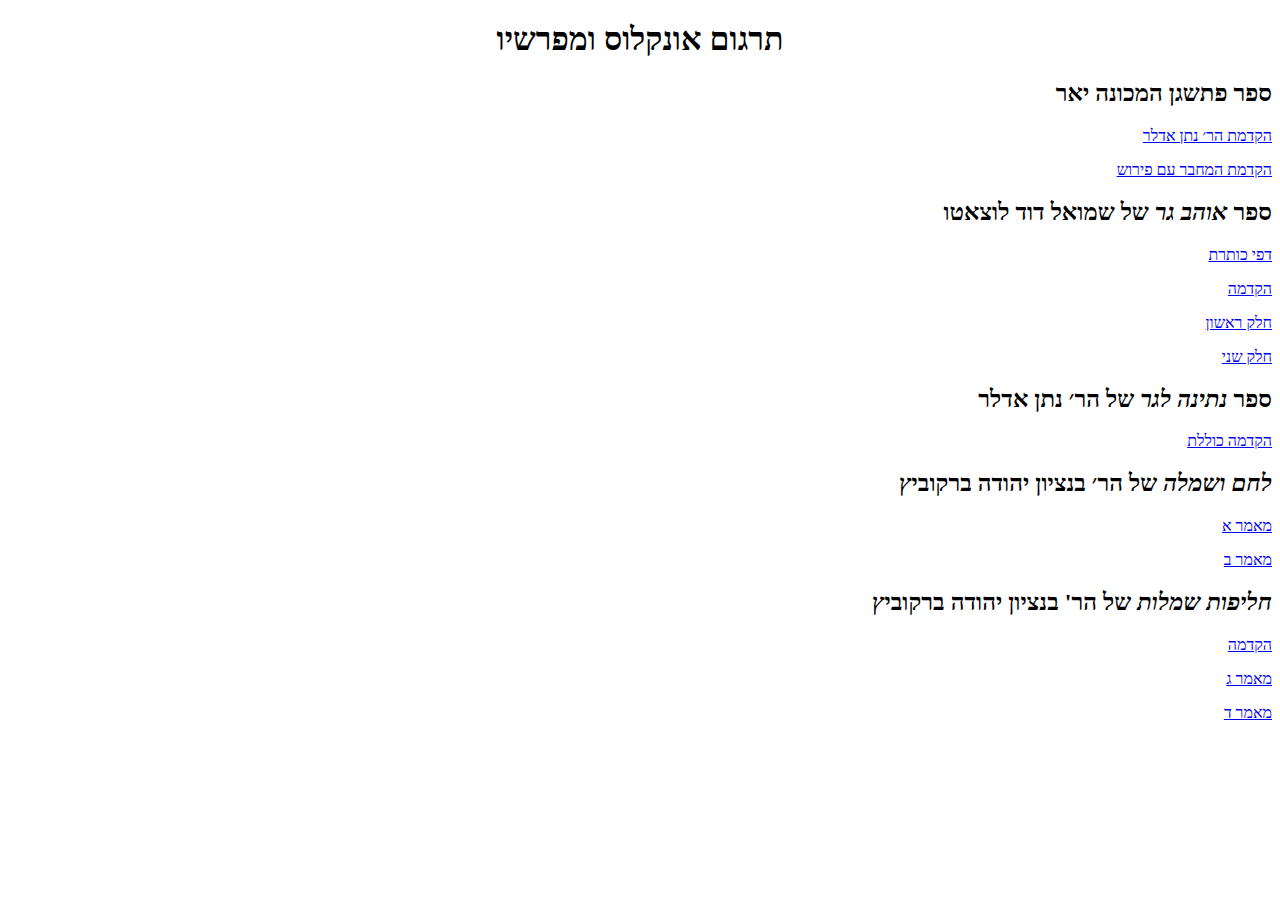
==== index.html @ ff175fc5 "Initialize project with existing content" ====
<!DOCTYPE html>
<html>
<head>
<meta charset="UTF-8">
<title>תרגום אונקלוס ומפרשיו</title>
<link rel="stylesheet" type="text/css" href="onkelos.css">
</head>
<body dir="rtl">
  <h1>תרגום אונקלוס ומפרשיו</h1>
  <h2>ספר פתשגן המכונה יאר</h2>
  <p>
    <a href="yaer_adler_intro.html">הקדמת הר׳ נתן אדלר</a>
  </p>
  <p>
    <a href="yaer_intro.html">הקדמת המחבר עם פירוש</a>
  </p>
  <h2>ספר <cite>אוהב גר</cite> של שמואל דוד לוצאטו</h2>
  <p>
    <a href="ohev_ger_kotarot.html">דפי כותרת</a>
  </p>
  <p>
    <a href="ohev_ger_hakdama.html">הקדמה</a>
  </p>
  <p>
    <a href="ohev_ger_helek1.html">חלק ראשון</a>
  </p>
  <p>
    <a href="ohev_ger_helek2.html">חלק שני</a>
  </p>

  <h2>ספר <cite>נתינה לגר</cite> של הר׳ נתן אדלר</h2>
  <p>
    <a href="netina_lager_hakdama.html">הקדמה כוללת</a>
  </p>
  <h2><cite>לחם ושמלה</cite> של הר׳ בנציון יהודה ברקוביץ</h2>
  <p>
    <a href="lehem_vesimla_maamar1.html">מאמר א</a>
  </p>
  <p>
    <a href="lehem_vesimla_maamar2.html">מאמר ב</a>
  </p>
  <h2><cite>חליפות שמלות</cite> של הר' בנציון יהודה ברקוביץ</h2>
  <p><a href="halifot_semalot_hakdama.html">הקדמה</a></p>
  <p><a href="halifot_semalot_maamar3.html">מאמר ג</a></p>
  <p><a href="halifot_semalot_maamar4.html">מאמר ד</a></p>
</body>
</html>
---- onkelos.css ----
@CHARSET "UTF-8";

h1 {
	text-align: center;
}

q {
	quotes: "\201e" "\201c"
}

div.quote>p::before {
	content: "\201e";
}

div.quote>p:last-child::after {
	content: "\201c";
}

div.index {
	font-size: larger;
	font-weight: bolder;
	margin: 2em 1em 0.5em 1em;
}

.commentary {
	font-family: sans-serif;
}

strong {
	letter-spacing: 0.05em;
}

cite {
	font-weight: bolder;
}

.edition_2 {
	font-style: oblique;
}

ol {
	list-style-type: hebrew;
}

li > p { margin: 0;}

blockquote {
	width: 75%;
	padding: 0 1em 0 1em;
	font-size: x-large;
	font-family: serif;
	text-align: justify;
}

span.subhead {
	font-weight: bolder;
	font-size: xx-large;
}

.koteret {
	font-family: serif;
	font-size: x-large;
	text-align: center;
}

a.footnote_ref {
	vertical-align: super;
	font-size: smaller;
	line-height: normal;
}

.footnote,.footnotes {
	font-size: smaller;
}

a.footnote_backref {
	font-size: smaller;
	margin-left: 1ch;
}

a.footnote_backref::after {
	content: ")";
}

.my_note {
    font-size: smaller;
    font-style: italic;
    color: purple;
}

a.index {
	display: inline-block;
	padding: 0.2em;
}

.koteret>div {
	margin: 1em;
}

.big_koteret {
	font-size: xx-large;
	font-weight: bolder;
	letter-spacing: 0.1em;
}

.small_koteret {
	font-size: smaller;
}

.spacy_koteret {
	font-size: large;
	letter-spacing: 0.2em;
}

.pasuk {
	font-family: "SBL Hebrew";
	font-size: 24pt;
	text-align: center;
	margin: 2em 1em 0.5em 1em;
}

.targum {
	font-family: serif;
	font-size: 22pt;
	text-align: center;
	margin: 0.5em 1em 2em 1em;
}

.page>.group_1 {
	float: right;
}

.page>.group_2 {
	float: left;
}

.perush {
	font-family: serif;
	margin-bottom: 1em;
	font-size: 16pt;
	text-align: justify;
}

.perush>.name {
	display: block;
	font-weight: bolder;
	text-align: center;
}

.perush>p>.headword_heb {
	font-weight: bolder;
	font-size: 20pt;
	padding: 0.2em;
}

.perush>p>.headword_ara {
	font-weight: bolder;
	font-size: 18pt;
	padding: 0.2em;
}

.yaer::before {
	content: "יא״ר ";
	font-weight: bolder;
}

.netina::before {
	content: "נתינה לגר ";
	font-weight: bolder;
}

.verse>.text_targum {
	float: right;
	padding-left: 1em;
}

.verse>.text_targum>.bible {
	font-size: x-large;
}

.verse>.text_targum>.targum {
	font-size: larger;
}

.verse>.perushim>.perush {
	text-align: justify;
}

@media print {
	a {
		color: inherit;
		text-decoration: none;
	}
}
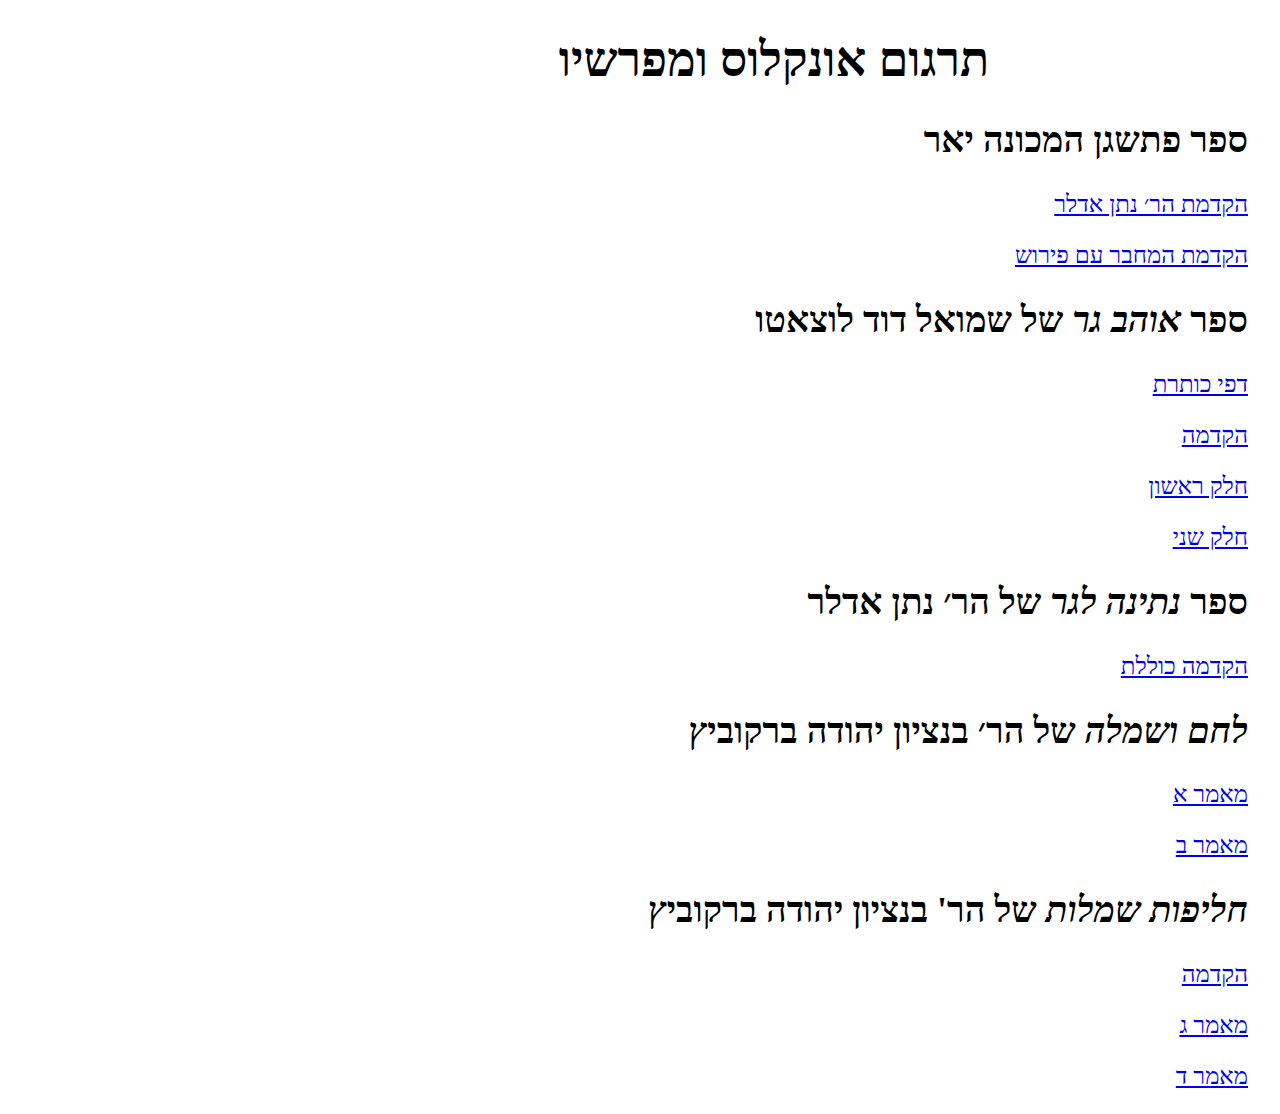
==== commit a81540eb: "Clean up styles" ====
--- a/index.html
+++ b/index.html
@@ -1,47 +1,50 @@
 <!DOCTYPE html>
 <html>
-<head>
-<meta charset="UTF-8">
-<title>תרגום אונקלוס ומפרשיו</title>
-<link rel="stylesheet" type="text/css" href="onkelos.css">
-</head>
-<body dir="rtl">
-  <h1>תרגום אונקלוס ומפרשיו</h1>
-  <h2>ספר פתשגן המכונה יאר</h2>
-  <p>
-    <a href="yaer_adler_intro.html">הקדמת הר׳ נתן אדלר</a>
-  </p>
-  <p>
-    <a href="yaer_intro.html">הקדמת המחבר עם פירוש</a>
-  </p>
-  <h2>ספר <cite>אוהב גר</cite> של שמואל דוד לוצאטו</h2>
-  <p>
-    <a href="ohev_ger_kotarot.html">דפי כותרת</a>
-  </p>
-  <p>
-    <a href="ohev_ger_hakdama.html">הקדמה</a>
-  </p>
-  <p>
-    <a href="ohev_ger_helek1.html">חלק ראשון</a>
-  </p>
-  <p>
-    <a href="ohev_ger_helek2.html">חלק שני</a>
-  </p>
+  <head>
+    <meta charset="UTF-8">
+    <title>תרגום אונקלוס ומפרשיו</title>
+    <link rel="stylesheet" type="text/css" href="onkelos.css">
+  </head>
+  <body dir="rtl">
+    <div class="content_frame">
+      <h1>תרגום אונקלוס ומפרשיו</h1>
+      <h2>ספר פתשגן המכונה יאר</h2>
+      <p>
+	<a href="yaer_adler_intro.html">הקדמת הר׳ נתן אדלר</a>
+      </p>
+      <p>
+	<a href="yaer_intro.html">הקדמת המחבר עם פירוש</a>
+      </p>
+      <h2>ספר <cite>אוהב גר</cite> של שמואל דוד לוצאטו</h2>
+      <p>
+	<a href="ohev_ger_kotarot.html">דפי כותרת</a>
+      </p>
+      <p>
+	<a href="ohev_ger_hakdama.html">הקדמה</a>
+      </p>
+      <p>
+	<a href="ohev_ger_helek1.html">חלק ראשון</a>
+      </p>
+      <p>
+	<a href="ohev_ger_helek2.html">חלק שני</a>
+      </p>
 
-  <h2>ספר <cite>נתינה לגר</cite> של הר׳ נתן אדלר</h2>
-  <p>
-    <a href="netina_lager_hakdama.html">הקדמה כוללת</a>
-  </p>
-  <h2><cite>לחם ושמלה</cite> של הר׳ בנציון יהודה ברקוביץ</h2>
-  <p>
-    <a href="lehem_vesimla_maamar1.html">מאמר א</a>
-  </p>
-  <p>
-    <a href="lehem_vesimla_maamar2.html">מאמר ב</a>
-  </p>
-  <h2><cite>חליפות שמלות</cite> של הר' בנציון יהודה ברקוביץ</h2>
-  <p><a href="halifot_semalot_hakdama.html">הקדמה</a></p>
-  <p><a href="halifot_semalot_maamar3.html">מאמר ג</a></p>
-  <p><a href="halifot_semalot_maamar4.html">מאמר ד</a></p>
-</body>
-</html>+      <h2>ספר <cite>נתינה לגר</cite> של הר׳ נתן אדלר</h2>
+      <p>
+	<a href="netina_lager_hakdama.html">הקדמה כוללת</a>
+      </p>
+      <h2><cite>לחם ושמלה</cite> של הר׳ בנציון יהודה ברקוביץ</h2>
+      <p>
+	<a href="lehem_vesimla_maamar1.html">מאמר א</a>
+      </p>
+      <p>
+	<a href="lehem_vesimla_maamar2.html">מאמר ב</a>
+      </p>
+
+      <h2><cite>חליפות שמלות</cite> של הר' בנציון יהודה ברקוביץ</h2>
+      <p><a href="halifot_semalot_hakdama.html">הקדמה</a></p>
+      <p><a href="halifot_semalot_maamar3.html">מאמר ג</a></p>
+      <p><a href="halifot_semalot_maamar4.html">מאמר ד</a></p>
+    </div>
+  </body>
+</html>
--- a/onkelos.css
+++ b/onkelos.css
@@ -23,7 +23,16 @@
 }
 
 .commentary {
-	font-family: sans-serif;
+    font-family: sans-serif;
+    font-size: smaller;
+    background-color: silver;
+}
+
+.commentary .bible, .commentary .targum {
+    font-size: inherit;
+    font-weight: bolder;
+    font-family: inherit;
+    margin: 0;
 }
 
 strong {
@@ -44,7 +53,7 @@
 
 li > p { margin: 0;}
 
-blockquote {
+.content_frame {
 	width: 75%;
 	padding: 0 1em 0 1em;
 	font-size: x-large;
@@ -184,6 +193,10 @@
 
 .verse>.perushim>.perush {
 	text-align: justify;
+}
+
+span.navigation_link {
+    font-size: smaller;
 }
 
 @media print {
@@ -191,4 +204,8 @@
 		color: inherit;
 		text-decoration: none;
 	}
+
+	div.index, .navigation_link {
+	    display: none;
+	}
 }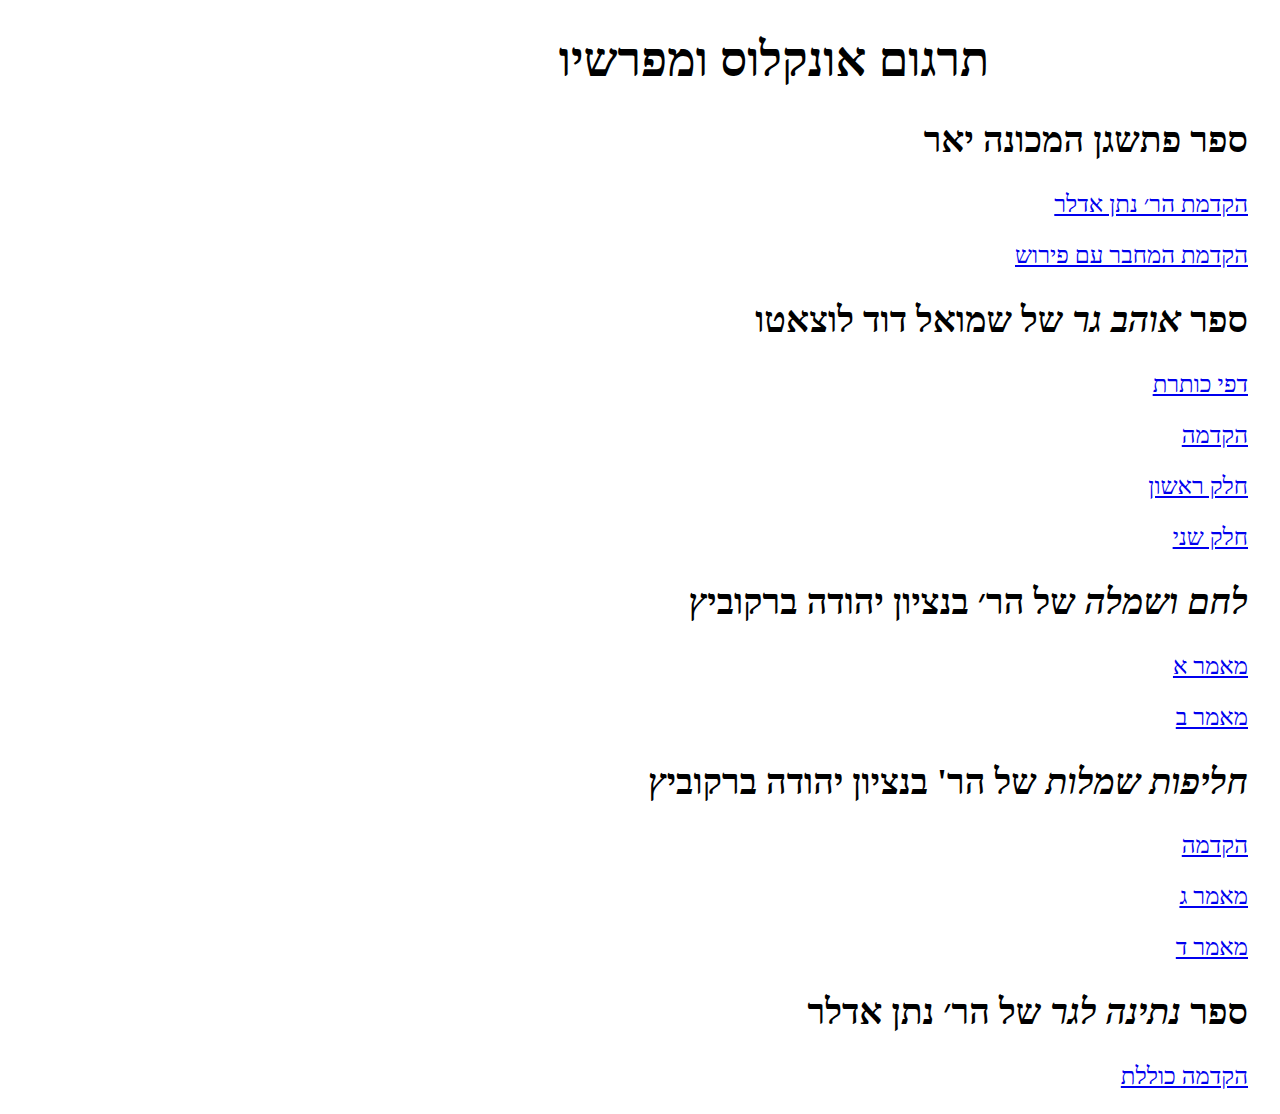
==== commit 7f9b8d8b: "Finish Clean up styles" ====
--- a/index.html
+++ b/index.html
@@ -29,10 +29,6 @@
 	<a href="ohev_ger_helek2.html">חלק שני</a>
       </p>
 
-      <h2>ספר <cite>נתינה לגר</cite> של הר׳ נתן אדלר</h2>
-      <p>
-	<a href="netina_lager_hakdama.html">הקדמה כוללת</a>
-      </p>
       <h2><cite>לחם ושמלה</cite> של הר׳ בנציון יהודה ברקוביץ</h2>
       <p>
 	<a href="lehem_vesimla_maamar1.html">מאמר א</a>
@@ -45,6 +41,12 @@
       <p><a href="halifot_semalot_hakdama.html">הקדמה</a></p>
       <p><a href="halifot_semalot_maamar3.html">מאמר ג</a></p>
       <p><a href="halifot_semalot_maamar4.html">מאמר ד</a></p>
+
+      <h2>ספר <cite>נתינה לגר</cite> של הר׳ נתן אדלר</h2>
+      <p>
+	<a href="netina_lager_hakdama.html">הקדמה כוללת</a>
+      </p>
+
     </div>
   </body>
 </html>
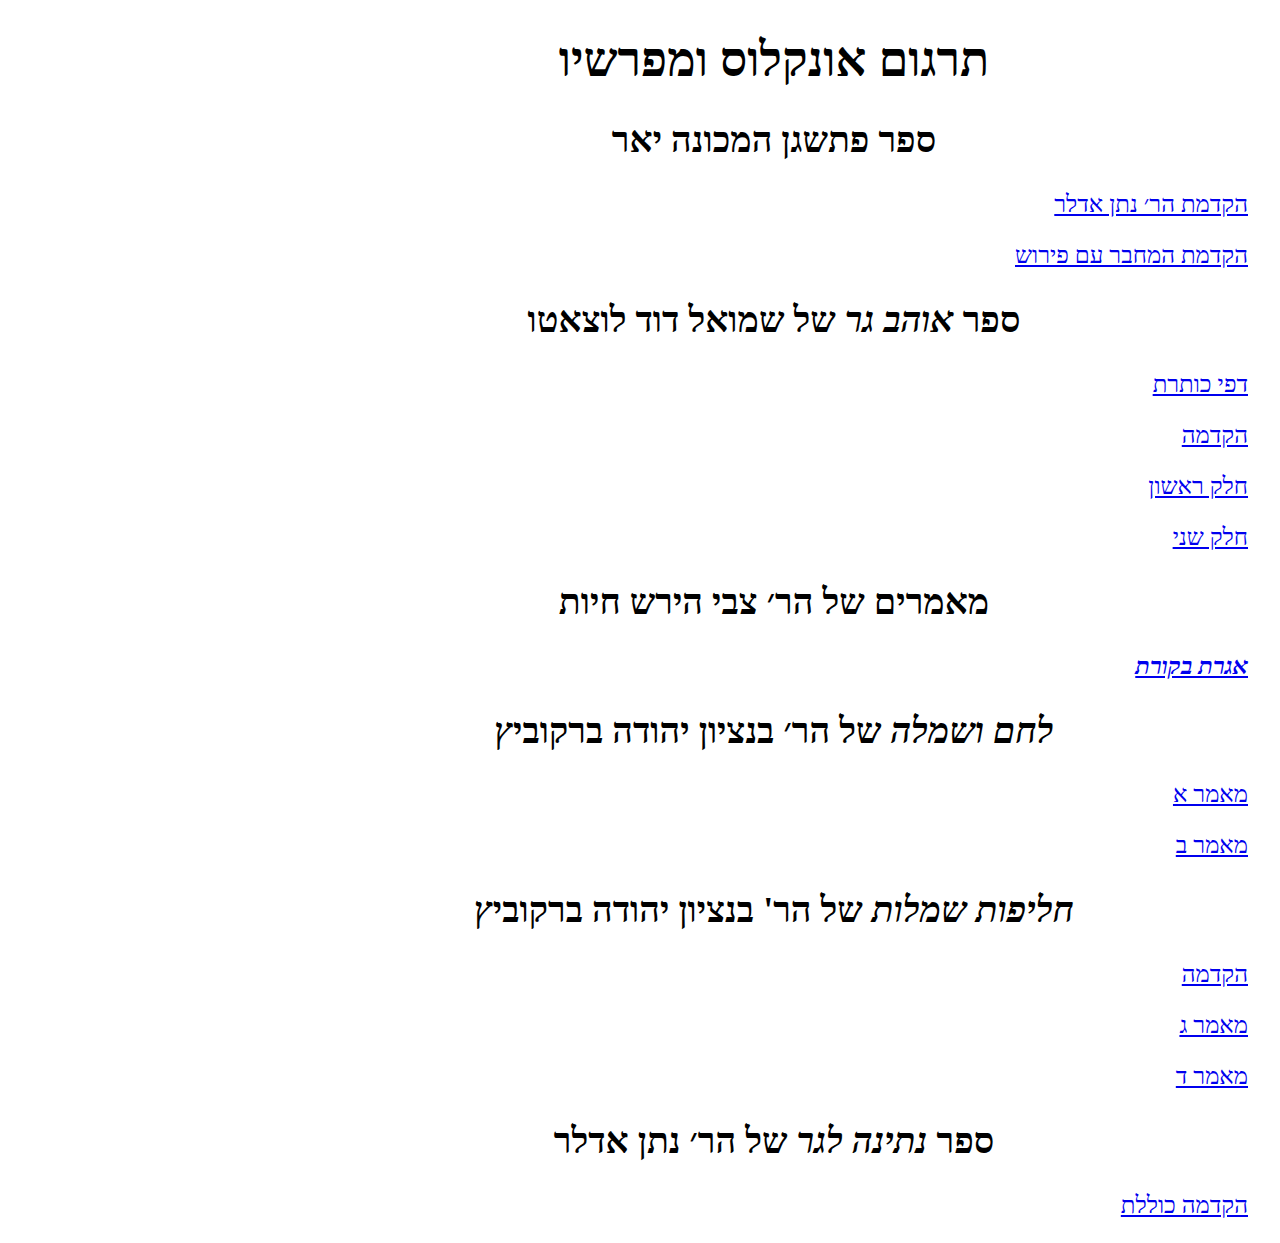
==== commit 5b6a3983: "iggeret style and index" ====
--- a/index.html
+++ b/index.html
@@ -29,6 +29,11 @@
 	<a href="ohev_ger_helek2.html">חלק שני</a>
       </p>
 
+      <h2>מאמרים של הר׳ צבי הירש חיות</h2>
+      <p>
+	<a href="iggeret.html"><cite>אגרת בקורת</cite></a>
+      </p>
+
       <h2><cite>לחם ושמלה</cite> של הר׳ בנציון יהודה ברקוביץ</h2>
       <p>
 	<a href="lehem_vesimla_maamar1.html">מאמר א</a>
--- a/onkelos.css
+++ b/onkelos.css
@@ -1,6 +1,6 @@
 @CHARSET "UTF-8";
 
-h1 {
+h1, h2 {
 	text-align: center;
 }
 
@@ -54,7 +54,6 @@
 li > p { margin: 0;}
 
 .content_frame {
-	width: 75%;
 	padding: 0 1em 0 1em;
 	font-size: x-large;
 	font-family: serif;
@@ -63,7 +62,7 @@
 
 span.subhead {
 	font-weight: bolder;
-	font-size: xx-large;
+	font-size: larger;
 }
 
 .koteret {
@@ -107,7 +106,7 @@
 }
 
 .big_koteret {
-	font-size: xx-large;
+	font-size: larger;
 	font-weight: bolder;
 	letter-spacing: 0.1em;
 }
@@ -199,7 +198,18 @@
     font-size: smaller;
 }
 
+@media screen {
+    .content_frame, .koteret {
+	width: 75%;
+	font-size: x-large;
+    }
+}
+
 @media print {
+    .content_frame, .koteret {
+	font-size: 12pt;
+    }
+    
 	a {
 		color: inherit;
 		text-decoration: none;
